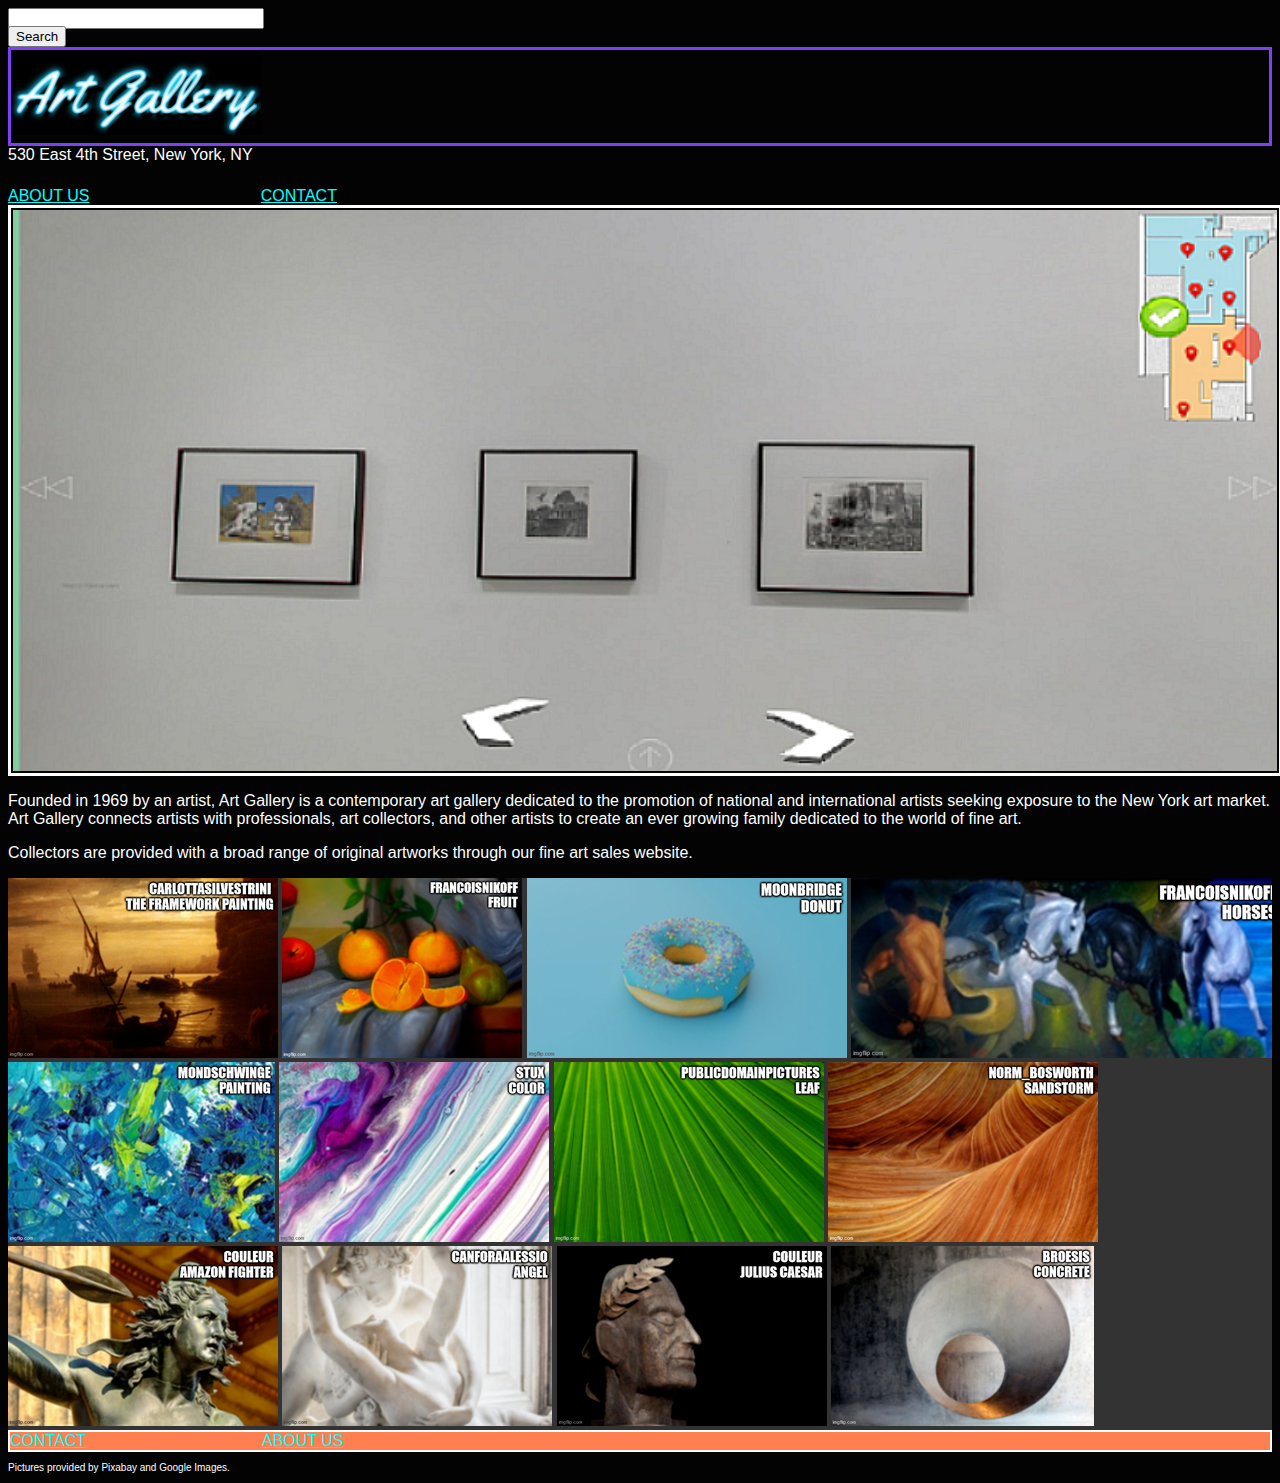
==== index.html @ ea6a88cc "test" ====
<!doctype html>
<html lang="en">
  <head>
    <meta charset="utf-8">
    <link href="styles/style.css" rel="stylesheet" type="text/css">
    <title>Art Gallery</title>
  </head>
  <body>
  <form action="Contact_Sent.html" method="post">
<textarea name="search"></textarea><br>
    <input id="button" type="submit" value="Search">
</form>
<h1><a href="index.html"><img src="images/logo.png" alt="Site Logo" width="250"></a></h1>
<p id="p1">530 East 4th Street, New York, NY</p><br>
<nav>
 <div><a href="MockUp_About.html">ABOUT US</a></div>
 <div><a href="MockUp_Contact.html">CONTACT</a></div>
</nav>
<img src="images/Gallery_Map.png" alt="Interactive Map of Gallery" class = "img1" />
<p>
  Founded in 1969 by an artist, Art Gallery is a contemporary art gallery dedicated to the promotion of national and international artists seeking exposure to the New York art market. Art Gallery connects artists with professionals, art collectors, and other artists to create an ever growing family dedicated to the world of fine art.</p>
<div>
  <p>
Collectors are provided with a broad range of original artworks through our fine art sales website.</p>
</div>
<section class="section2">
  <img src="images/art.png" alt="realism" class = "art"/>
  <img src="images/art1.png" alt="realism" class = "art1" />
  <img src="images/art2.png" alt="realism" class = "art2" />
  <img src="images/art9.png" alt="realism" class = "art9" />
</section>
<section class="section3">
  <img src="images/art3.png" alt="abstract" class = "art3" />
  <img src="images/art4.png" alt="abstract" class = "art4" />
  <img src="images/art5.png" alt="abstract" class = "art5" />
  <img src="images/art10.png" alt="realism" class = "art10" />
</section>
<section class="section4">
  <img src="images/art6.png" alt="sculpture/model" class = "art6" />
  <img src="images/art7.png" alt="sculpture/model" class = "art7" />
  <img src="images/art8.png" alt="sculpture/model" class = "art8" />
  <img src="images/art11.png" alt="realism" class = "art11" />
</section>
<footer class="footer1">
<div><a href="MockUp_Contact.html">CONTACT</a></div>
<div><a href="MockUp_Contact.html">ABOUT US</a></div>
</footer>
<footer class="footer2">
  <p>Pictures provided by Pixabay and Google Images.</p>
</footer>
  </body>
</html>
---- styles/style.css ----
a:hover{color: yellow;
}

a:link{color: cyan;
}

a:visited{color: grey;
}

h1{font-family: TimesNewRoman, serif;
  background-color:#030303 ;
  color: red;
  border: 3px solid #7b42f5;
  margin-bottom: 0;
}

#p1{margin-top: 0;
margin-bottom: 5px;}

nav{display: grid;
  grid-row: 1;
  grid-template-columns: repeat(5, 1fr);
  margin-top: 0;
margin-bottom: 0;}

body{font-family: ariel, sans-serif;
  color: white;
  background-color: #030303;}

  section {
    background-color: #333;
    overflow: auto;
    white-space: nowrap;
    position: relative;
  }

  section a {
    display: inline-block;
    color: white;
    text-align: center;
    padding: 14px;
    text-decoration: none;
  }

  section a:hover {
    background-color: #D4AF37;
  }


section span {
    position: absolute;
    right: 10px;
    top: 10px;
}
/*
.section2{display: grid;
  grid-row: 3;
  grid-template-columns: repeat(3, 1fr);
  grid-column-gap: 18px;
  grid-row-gap: 35px;
  }

.section2 > img{width: 100%;
  height: auto;
}
*/
.img1{display: block;
margin-left: auto;
margin-right: auto;
width: 100%;
padding: 2px;
border: 3px solid white;
margin-top: 0;}

.footer1{display: grid;
  grid-template-columns: repeat(5, 1fr);
font-size: 16px;
border: 2px solid white;
background-color: coral;
margin-bottom: 0;}

.footer2{margin-top: 0;
  font-size: 10px;}

form{width: 80%;}

textarea{position: fixed;
  resize: none;
  text-align: right;
  height: 15px;
width: 250px;}

input{position: fixed;
text-align: right;}
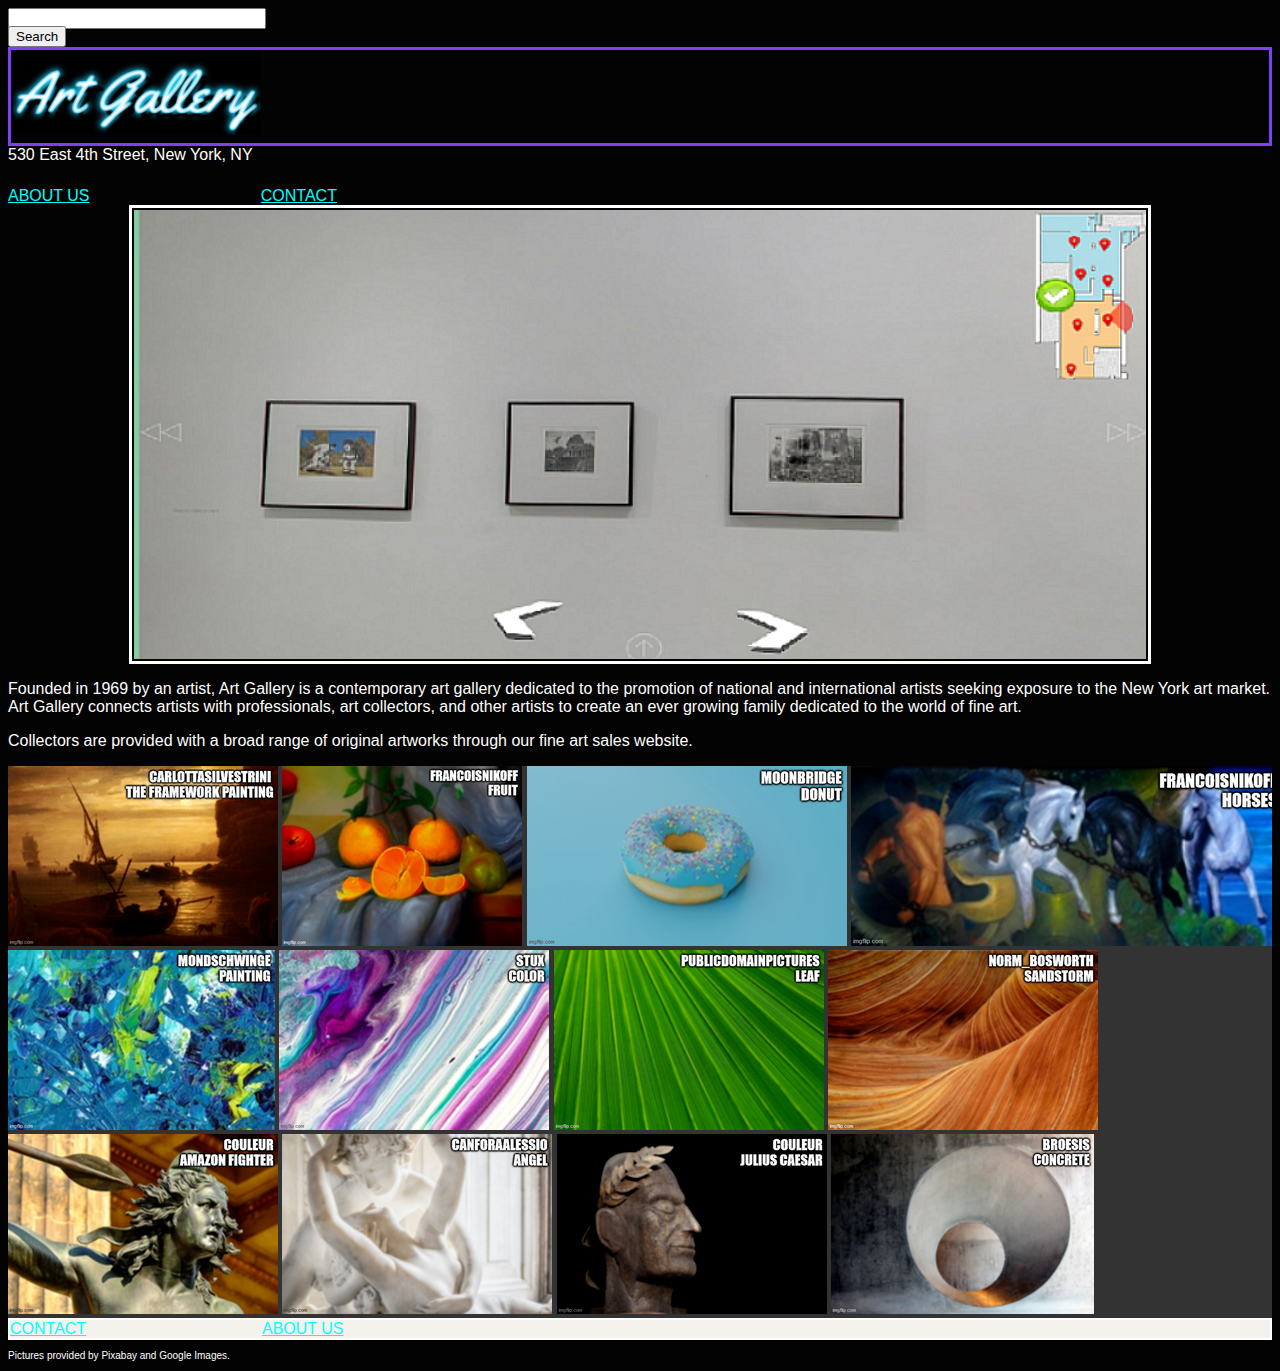
==== commit 50c13ac2: "test" ====
--- a/index.html
+++ b/index.html
@@ -6,11 +6,11 @@
     <title>Art Gallery</title>
   </head>
   <body>
-  <form action="Contact_Sent.html" method="post">
-<textarea name="search"></textarea><br>
-    <input id="button" type="submit" value="Search">
-</form>
-<h1><a href="index.html"><img src="images/logo.png" alt="Site Logo" width="250"></a></h1>
+    <form id="form1" action="/index.html" method="post">
+  <input id="searchinput" type="text" name="search"><br>
+      <input id="input1" type="submit" value="Search">
+  </form>
+<h1><a href="index.html"><img src="images/logo.png" alt="Site Logo" id="logo"></a></h1>
 <p id="p1">530 East 4th Street, New York, NY</p><br>
 <nav>
  <div><a href="MockUp_About.html">ABOUT US</a></div>
--- a/styles/style.css
+++ b/styles/style.css
@@ -64,10 +64,15 @@
   height: auto;
 }
 */
+
+#logo{width: 250px;
+  height: auto;
+}
+
 .img1{display: block;
 margin-left: auto;
 margin-right: auto;
-width: 100%;
+width: 80%;
 padding: 2px;
 border: 3px solid white;
 margin-top: 0;}
@@ -76,7 +81,7 @@
   grid-template-columns: repeat(5, 1fr);
 font-size: 16px;
 border: 2px solid white;
-background-color: coral;
+background-color: #f5f1ed;
 margin-bottom: 0;}
 
 .footer2{margin-top: 0;
@@ -84,7 +89,7 @@
 
 form{width: 80%;}
 
-textarea{position: fixed;
+#searchinput{position: fixed;
   resize: none;
   text-align: right;
   height: 15px;
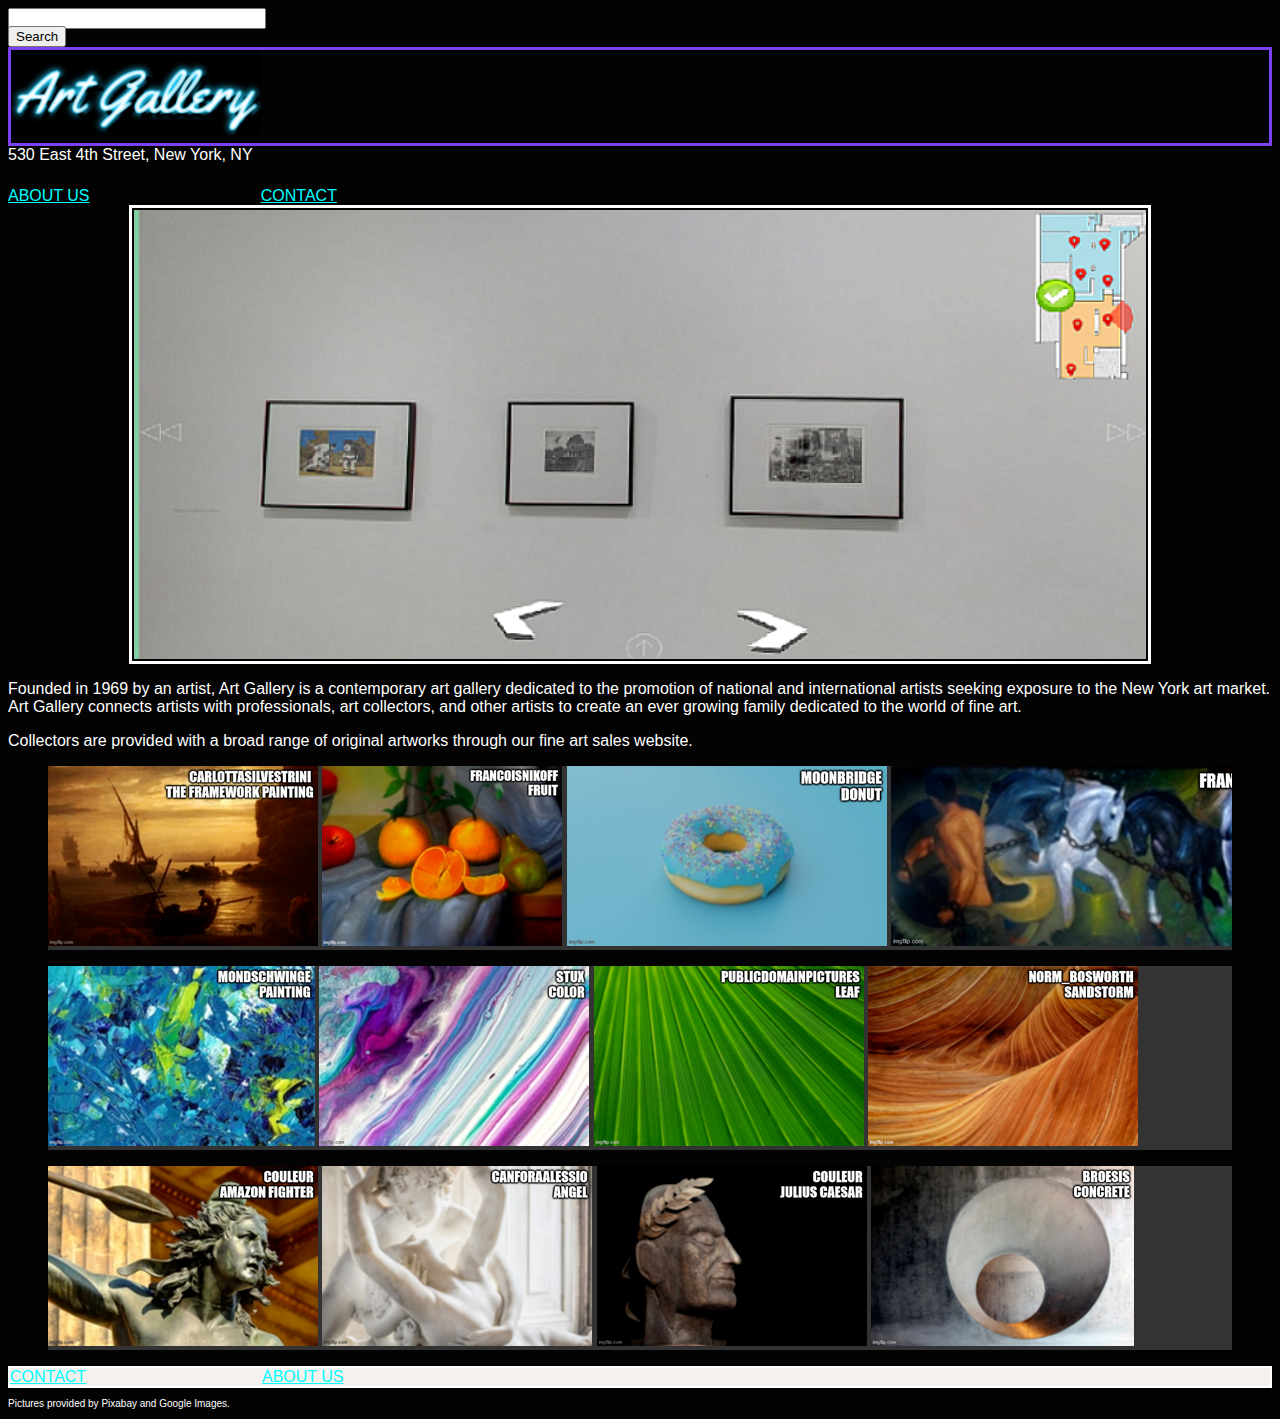
==== commit 855572ad: "test" ====
--- a/index.html
+++ b/index.html
@@ -6,7 +6,8 @@
     <title>Art Gallery</title>
   </head>
   <body>
-    <form id="form1" action="/index.html" method="post">
+  <!--GitHub does not allow for posting so this form is only a placeholder. -->
+    <form id="form1" action="/Contact_Sent.php" method="post">
   <input id="searchinput" type="text" name="search"><br>
       <input id="input1" type="submit" value="Search">
   </form>
@@ -23,24 +24,24 @@
   <p>
 Collectors are provided with a broad range of original artworks through our fine art sales website.</p>
 </div>
-<section class="section2">
+<figure class="section2">
   <img src="images/art.png" alt="realism" class = "art"/>
   <img src="images/art1.png" alt="realism" class = "art1" />
   <img src="images/art2.png" alt="realism" class = "art2" />
   <img src="images/art9.png" alt="realism" class = "art9" />
-</section>
-<section class="section3">
+</figure>
+<figure class="section3">
   <img src="images/art3.png" alt="abstract" class = "art3" />
   <img src="images/art4.png" alt="abstract" class = "art4" />
   <img src="images/art5.png" alt="abstract" class = "art5" />
   <img src="images/art10.png" alt="realism" class = "art10" />
-</section>
-<section class="section4">
+</figure>
+<figure class="section4">
   <img src="images/art6.png" alt="sculpture/model" class = "art6" />
   <img src="images/art7.png" alt="sculpture/model" class = "art7" />
   <img src="images/art8.png" alt="sculpture/model" class = "art8" />
   <img src="images/art11.png" alt="realism" class = "art11" />
-</section>
+</figure>
 <footer class="footer1">
 <div><a href="MockUp_Contact.html">CONTACT</a></div>
 <div><a href="MockUp_Contact.html">ABOUT US</a></div>
--- a/styles/style.css
+++ b/styles/style.css
@@ -27,14 +27,14 @@
   color: white;
   background-color: #030303;}
 
-  section {
+  figure {
     background-color: #333;
     overflow: auto;
     white-space: nowrap;
     position: relative;
   }
 
-  section a {
+  figure a {
     display: inline-block;
     color: white;
     text-align: center;
@@ -42,12 +42,12 @@
     text-decoration: none;
   }
 
-  section a:hover {
+  figure a:hover {
     background-color: #D4AF37;
   }
 
 
-section span {
+figure span {
     position: absolute;
     right: 10px;
     top: 10px;
